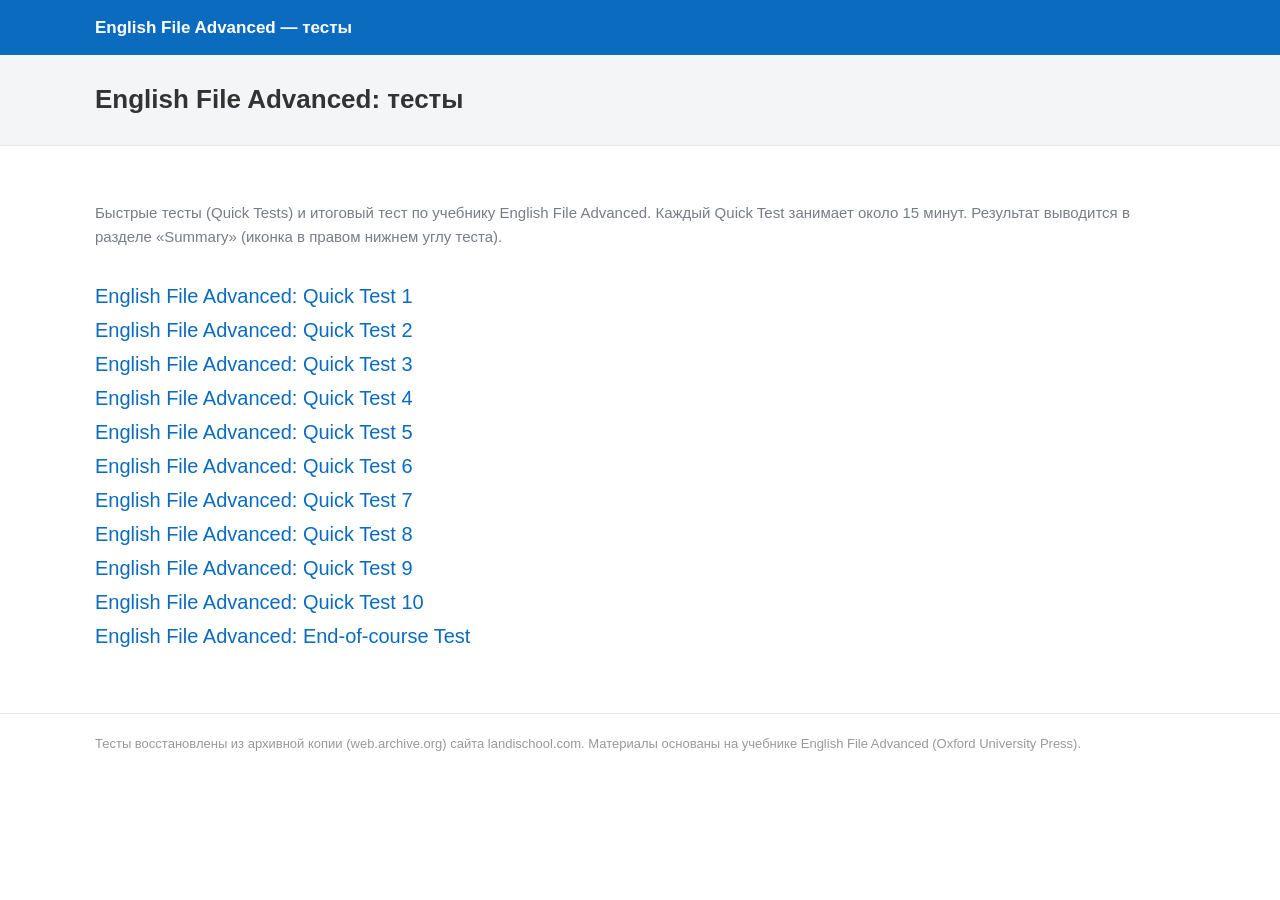
==== index.html @ 3eb251fc "Add English File Advanced tests site restored from web archive Co-Authored-By: Claude Opus 5.5 <nore" ====
<!doctype html><html lang="ru"><head><meta charset="utf-8"><meta name="viewport" content="width=device-width,initial-scale=1">
<title>English File Advanced: тесты</title><link rel="stylesheet" href="assets/style.css"></head><body>
<div class="top"><div class="wrap"><a href="">English File Advanced — тесты</a></div></div>
<div class="title"><div class="wrap"><h1>English File Advanced: тесты</h1></div></div>
<main><div class="wrap"><p>Быстрые тесты (Quick Tests) и итоговый тест по учебнику English File Advanced. Каждый Quick Test занимает около 15 минут. Результат выводится в разделе «Summary» (иконка в правом нижнем углу теста).</p><div class="others"><a href="english-file-advanced-quick-test-1/">English File Advanced: Quick Test 1</a><a href="english-file-advanced-quick-test-2/">English File Advanced: Quick Test 2</a><a href="english-file-advanced-quick-test-3/">English File Advanced: Quick Test 3</a><a href="english-file-advanced-quick-test-4/">English File Advanced: Quick Test 4</a><a href="english-file-advanced-quick-test-5/">English File Advanced: Quick Test 5</a><a href="english-file-advanced-quick-test-6/">English File Advanced: Quick Test 6</a><a href="english-file-advanced-quick-test-7/">English File Advanced: Quick Test 7</a><a href="english-file-advanced-quick-test-8/">English File Advanced: Quick Test 8</a><a href="english-file-advanced-quick-test-9/">English File Advanced: Quick Test 9</a><a href="english-file-advanced-quick-test-10/">English File Advanced: Quick Test 10</a><a href="english-file-advanced-end-of-course-test/">English File Advanced: End-of-course Test</a></div></div></main>
<footer><div class="wrap">Тесты восстановлены из архивной копии (web.archive.org) сайта landischool.com. Материалы основаны на учебнике English File Advanced (Oxford University Press).</div></footer></body></html>
---- assets/style.css ----
*{box-sizing:border-box}body{margin:0;font-family:"Open Sans",Arial,Helvetica,sans-serif;font-size:15px;line-height:1.6;color:#787d85;background:#fff}
a{color:#0b6bbf;text-decoration:none}a:hover{text-decoration:underline}
.top{background:#0b6bbf;color:#fff;padding:14px 0}.top a{color:#fff;font-weight:600;font-size:17px}
.wrap{max-width:1150px;margin:0 auto;padding:0 30px}
.title{background:#f4f5f6;border-bottom:1px solid #e7e8ea;padding:28px 0}.title h1{margin:0;color:#333;font-size:26px;font-weight:600;line-height:1.3}
.crumbs{font-size:13px;margin-top:4px}.crumbs a{color:#999}
main{padding:40px 0 60px}.h5p-box{margin-bottom:35px}
.desc ul,.scale ul{padding-left:22px}.desc p{margin:0 0 10px}
.scale{background:#f4f5f6;border-left:3px solid #0b6bbf;padding:12px 22px;margin:25px 0}.scale strong{color:#333}
.others{margin-top:30px}.others a{display:block;font-size:20px;line-height:1.7}
.note{background:#fff8e1;border:1px solid #f0d58c;color:#6b5300;padding:10px 16px;margin-bottom:20px}
footer{border-top:1px solid #e7e8ea;padding:20px 0;font-size:13px;color:#999}
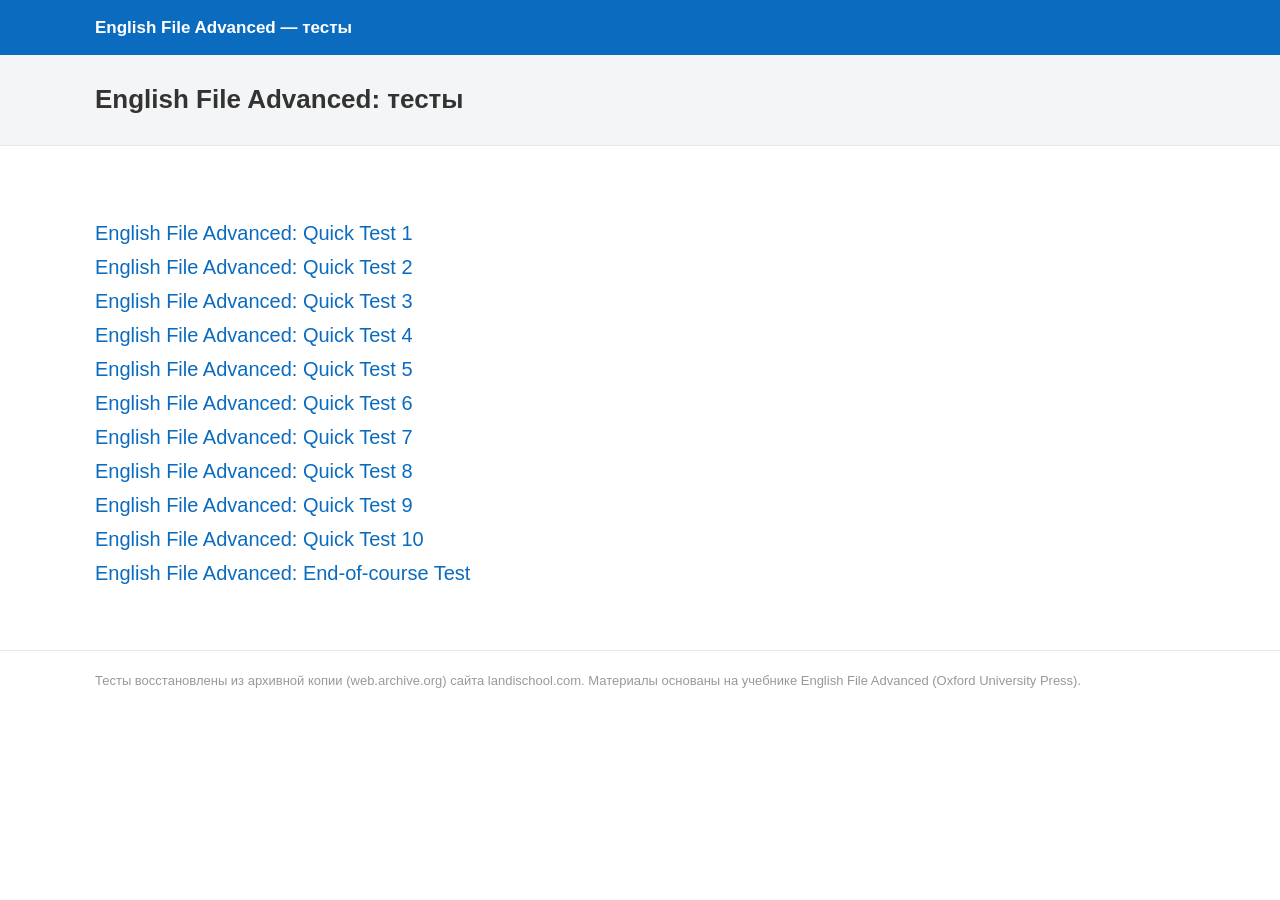
==== commit 428ab8d4: "Remove intro paragraph from index page Co-Authored-By: Claude Opus 5.5 <noreply@anthropic.com>" ====
--- a/index.html
+++ b/index.html
@@ -2,5 +2,5 @@
 <title>English File Advanced: тесты</title><link rel="stylesheet" href="assets/style.css"></head><body>
 <div class="top"><div class="wrap"><a href="">English File Advanced — тесты</a></div></div>
 <div class="title"><div class="wrap"><h1>English File Advanced: тесты</h1></div></div>
-<main><div class="wrap"><p>Быстрые тесты (Quick Tests) и итоговый тест по учебнику English File Advanced. Каждый Quick Test занимает около 15 минут. Результат выводится в разделе «Summary» (иконка в правом нижнем углу теста).</p><div class="others"><a href="english-file-advanced-quick-test-1/">English File Advanced: Quick Test 1</a><a href="english-file-advanced-quick-test-2/">English File Advanced: Quick Test 2</a><a href="english-file-advanced-quick-test-3/">English File Advanced: Quick Test 3</a><a href="english-file-advanced-quick-test-4/">English File Advanced: Quick Test 4</a><a href="english-file-advanced-quick-test-5/">English File Advanced: Quick Test 5</a><a href="english-file-advanced-quick-test-6/">English File Advanced: Quick Test 6</a><a href="english-file-advanced-quick-test-7/">English File Advanced: Quick Test 7</a><a href="english-file-advanced-quick-test-8/">English File Advanced: Quick Test 8</a><a href="english-file-advanced-quick-test-9/">English File Advanced: Quick Test 9</a><a href="english-file-advanced-quick-test-10/">English File Advanced: Quick Test 10</a><a href="english-file-advanced-end-of-course-test/">English File Advanced: End-of-course Test</a></div></div></main>
+<main><div class="wrap"><div class="others"><a href="english-file-advanced-quick-test-1/">English File Advanced: Quick Test 1</a><a href="english-file-advanced-quick-test-2/">English File Advanced: Quick Test 2</a><a href="english-file-advanced-quick-test-3/">English File Advanced: Quick Test 3</a><a href="english-file-advanced-quick-test-4/">English File Advanced: Quick Test 4</a><a href="english-file-advanced-quick-test-5/">English File Advanced: Quick Test 5</a><a href="english-file-advanced-quick-test-6/">English File Advanced: Quick Test 6</a><a href="english-file-advanced-quick-test-7/">English File Advanced: Quick Test 7</a><a href="english-file-advanced-quick-test-8/">English File Advanced: Quick Test 8</a><a href="english-file-advanced-quick-test-9/">English File Advanced: Quick Test 9</a><a href="english-file-advanced-quick-test-10/">English File Advanced: Quick Test 10</a><a href="english-file-advanced-end-of-course-test/">English File Advanced: End-of-course Test</a></div></div></main>
 <footer><div class="wrap">Тесты восстановлены из архивной копии (web.archive.org) сайта landischool.com. Материалы основаны на учебнике English File Advanced (Oxford University Press).</div></footer></body></html>
